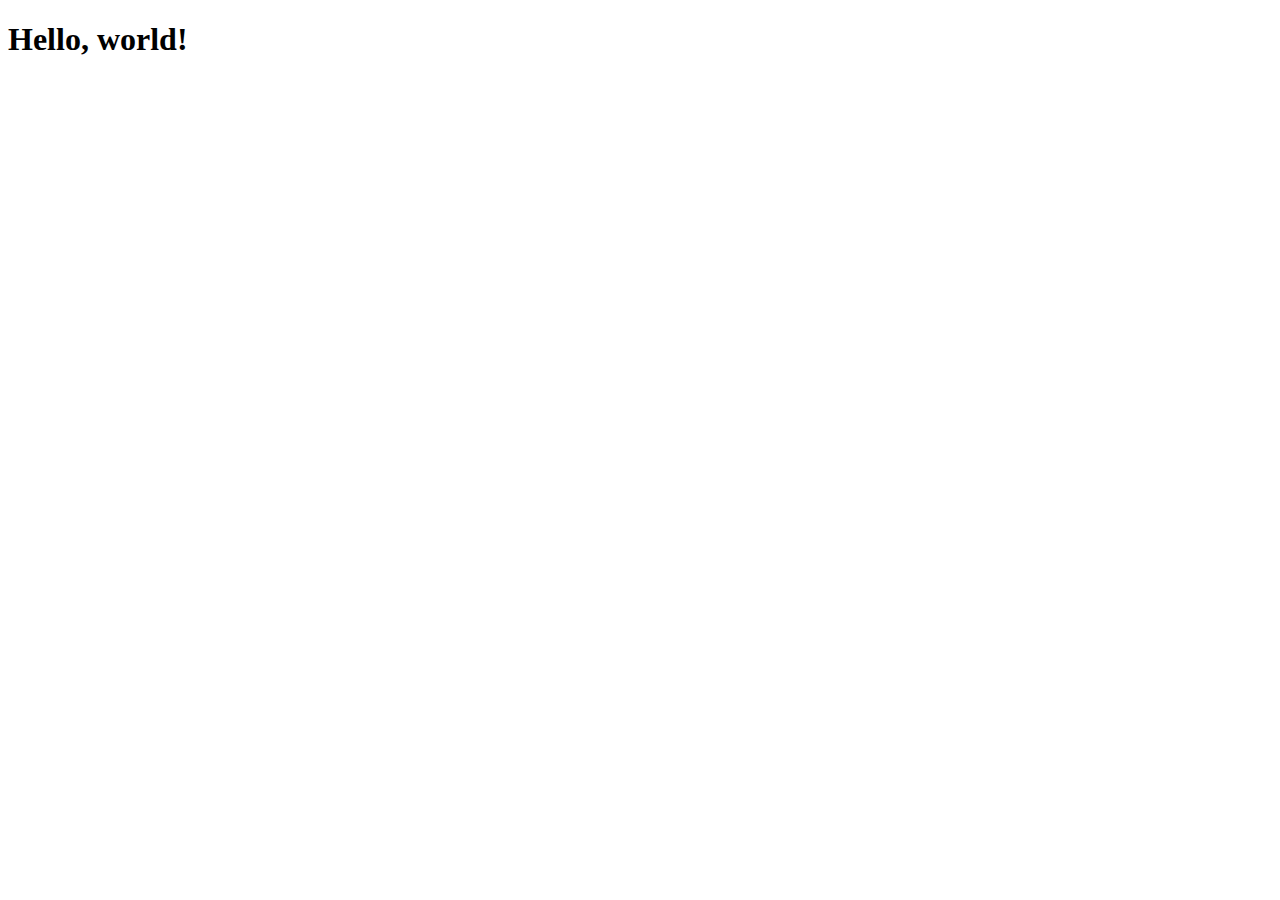
==== target/classes/templates/main.html @ 82ffe6fe "Merge pull request #3 from boneyk/update" ====
<!DOCTYPE html>
<html lang="en" xmlns:th="http://thymeleaf.org">
<head>
    <meta charset="UTF-8">
    <title>HELLO</title>
</head>
<body>
<h1>Hello, <!--<div th:text="*{user_info.getName()}">--> world</div>! </h1>
<!--<span th:text="|its your {user_visit} visit!)|"></span>-->
</body>
</html>
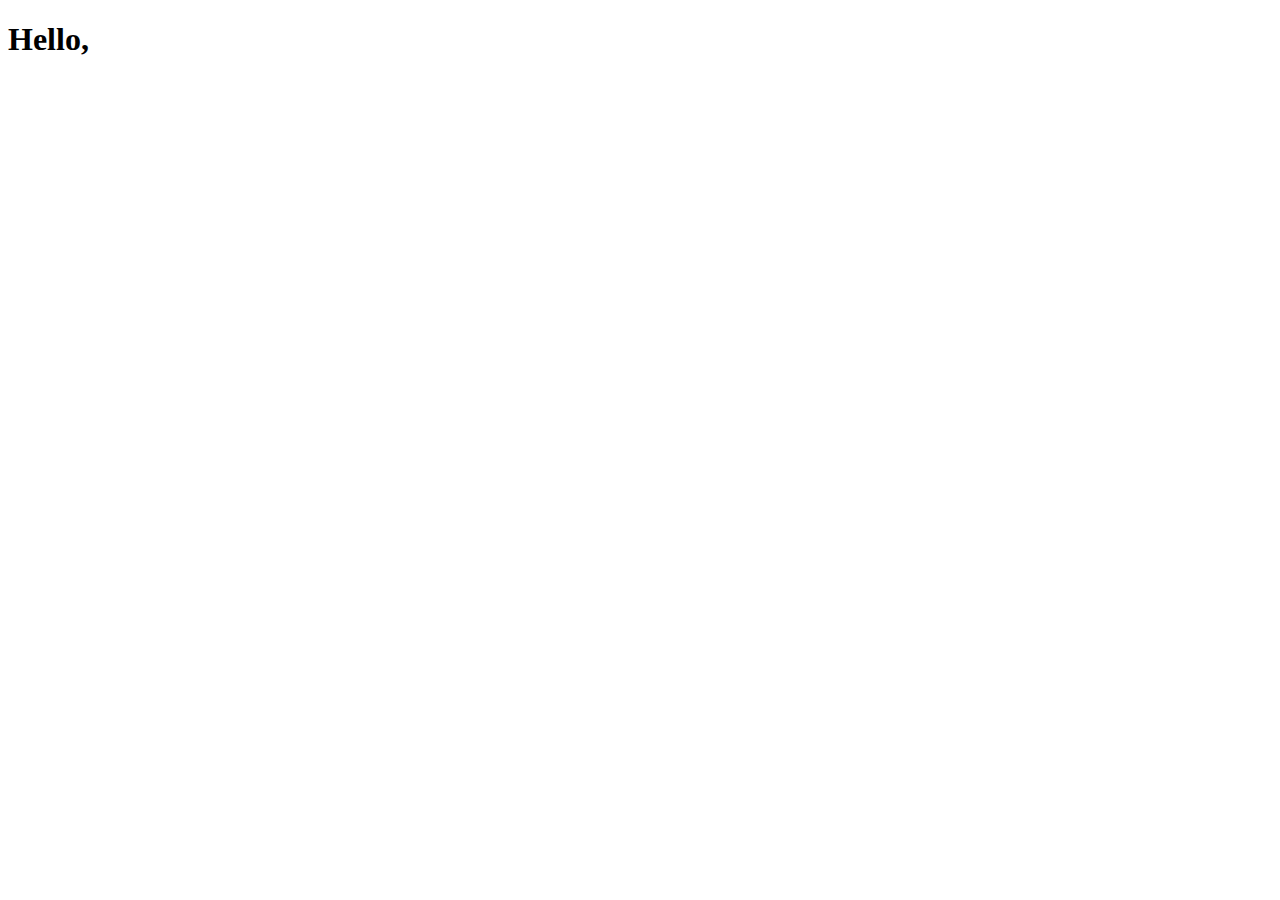
==== commit a47938e7: "Merge pull request #5 from boneyk/update" ====
--- a/target/classes/templates/main.html
+++ b/target/classes/templates/main.html
@@ -5,7 +5,7 @@
     <title>HELLO</title>
 </head>
 <body>
-<h1>Hello, <!--<div th:text="*{user_info.getName()}">--> world</div>! </h1>
+<h1>Hello,<!-- <div th:text="*{user}">world</div>!--> </h1>
 <!--<span th:text="|its your {user_visit} visit!)|"></span>-->
 </body>
 </html>